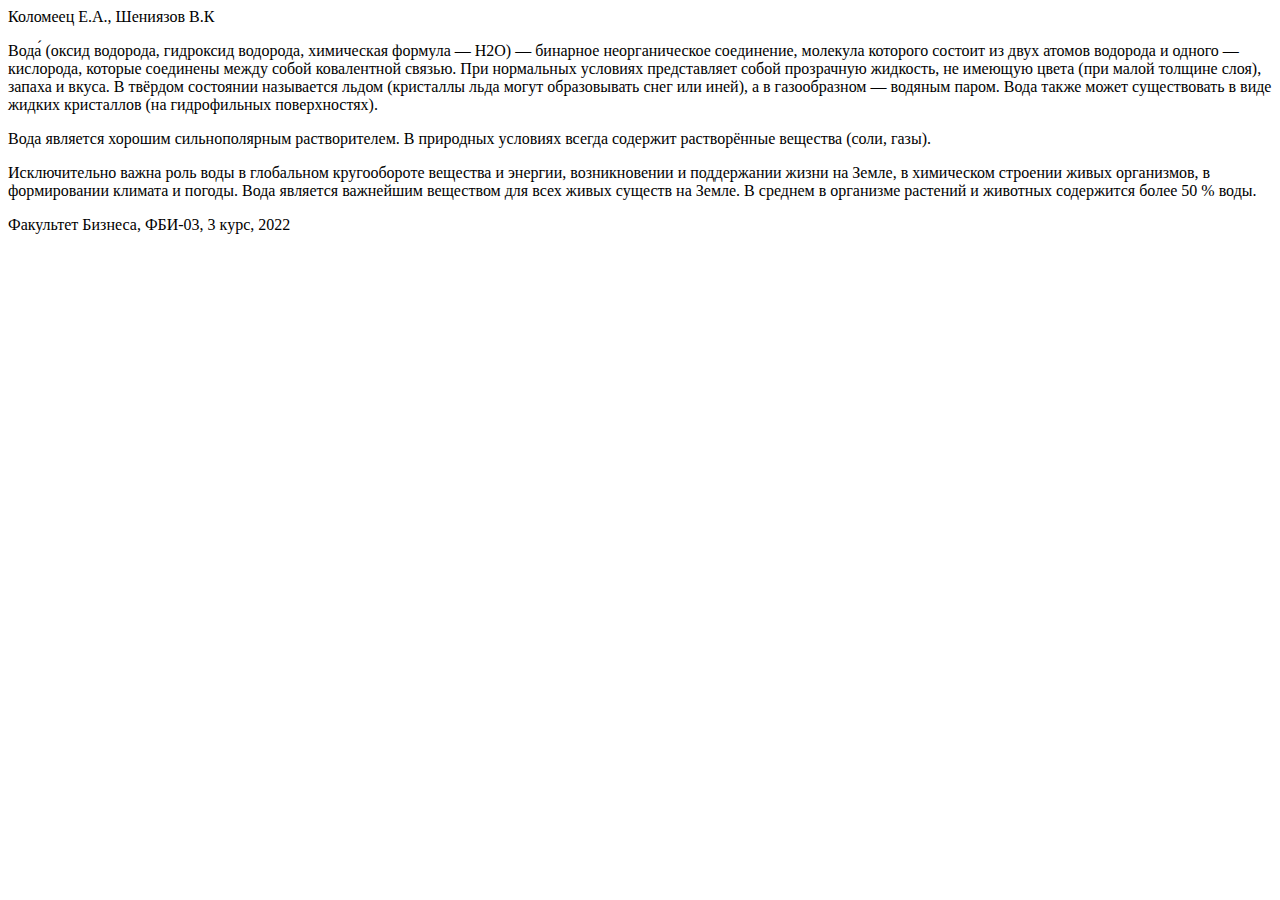
==== lab3.html @ 5db8722a "commit" ====
<!DOCTYPE html>
<html>
    <head>
        <meta charset="utf-8">
        <title>Коломеец, Шениязов, ФБИ-03, Лабораторная работа №3</title>
    </head>
    <body>
        <div class = "header">
            Коломеец Е.А., Шениязов В.К
        </div>

        <div class = "content">
            <p>
                Вода́ (оксид водорода, гидроксид водорода, химическая формула — H2O) — 
                бинарное неорганическое соединение, молекула которого состоит из двух атомов водорода и одного — кислорода, которые соединены между собой ковалентной связью. 
                При нормальных условиях представляет собой прозрачную жидкость, не имеющую цвета (при малой толщине слоя), запаха и вкуса. 
                В твёрдом состоянии называется льдом (кристаллы льда могут образовывать снег или иней), а в газообразном — водяным паром. 
                Вода также может существовать в виде жидких кристаллов (на гидрофильных поверхностях).
            </p>
            

            <p>
                Вода является хорошим сильнополярным растворителем. В природных условиях всегда содержит растворённые вещества (соли, газы).
            </p>
            
            <p>
                Исключительно важна роль воды в глобальном кругообороте вещества и энергии, 
                возникновении и поддержании жизни на Земле, в химическом строении живых организмов, 
                в формировании климата и погоды. Вода является важнейшим веществом для всех живых существ на Земле. 
                В среднем в организме растений и животных содержится более 50 % воды.
            </p>

        </div>

        <div class = "footer">
            Факультет Бизнеса, ФБИ-03, 3 курс, 2022
        </div>
        
    </body>
   
</html>
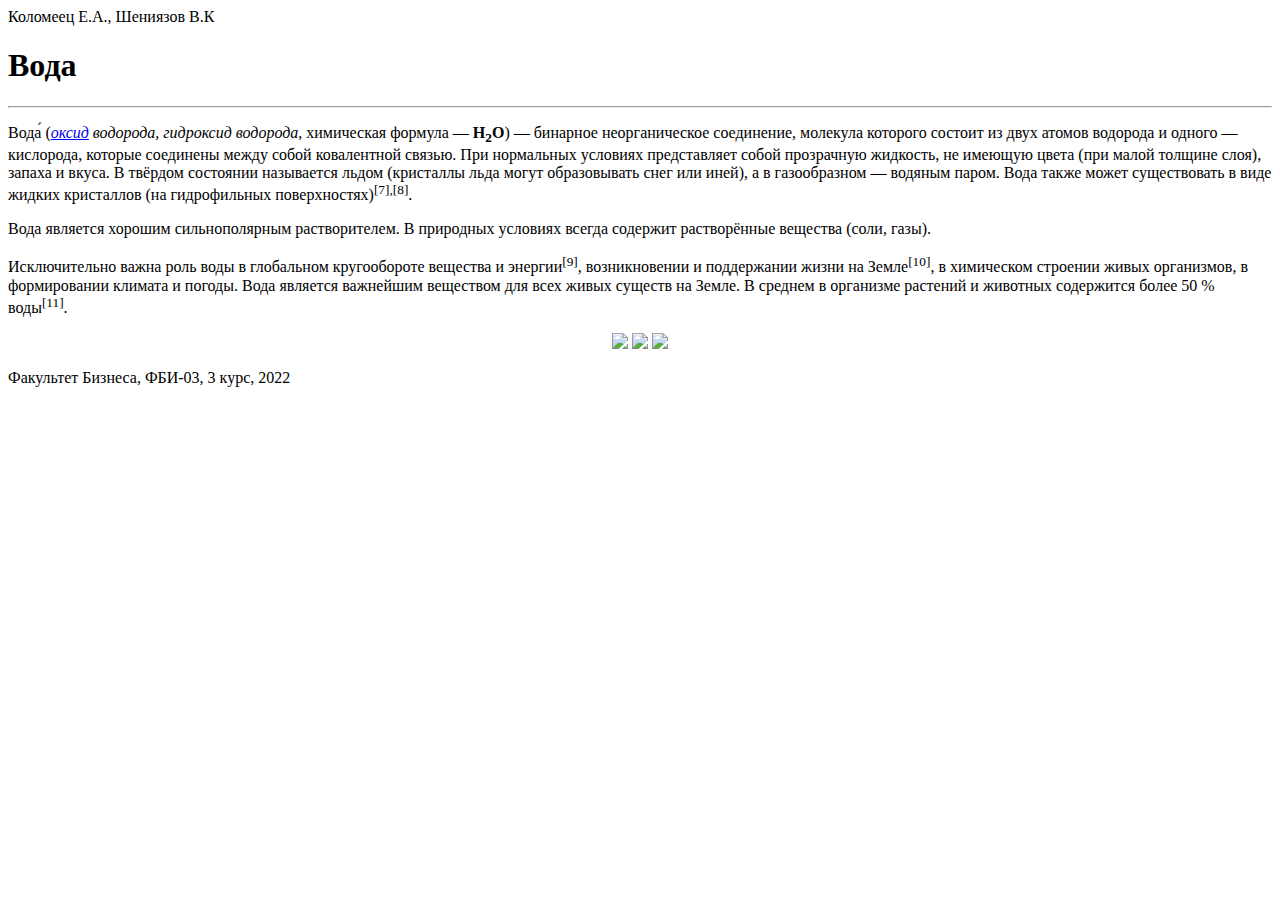
==== commit a6d2572b: "добавлена таблица физических свойств" ====
--- a/lab3.html
+++ b/lab3.html
@@ -10,12 +10,14 @@
         </div>
 
         <div class = "content">
+            <h1>Вода</h1>
+            <hr>
             <p>
-                Вода́ (оксид водорода, гидроксид водорода, химическая формула — H2O) — 
+                Вода́ (<i><a href="https://ru.wikipedia.org/wiki/%D0%9E%D0%BA%D1%81%D0%B8%D0%B4%D1%8B" title = "Оксиды">оксид</a> водорода, гидроксид водорода</i>, химическая формула — <b>H<sub>2</sub>O</b>) — 
                 бинарное неорганическое соединение, молекула которого состоит из двух атомов водорода и одного — кислорода, которые соединены между собой ковалентной связью. 
                 При нормальных условиях представляет собой прозрачную жидкость, не имеющую цвета (при малой толщине слоя), запаха и вкуса. 
                 В твёрдом состоянии называется льдом (кристаллы льда могут образовывать снег или иней), а в газообразном — водяным паром. 
-                Вода также может существовать в виде жидких кристаллов (на гидрофильных поверхностях).
+                Вода также может существовать в виде жидких кристаллов (на гидрофильных поверхностях)<sup>[7],[8]</sup>.
             </p>
             
 
@@ -24,10 +26,17 @@
             </p>
             
             <p>
-                Исключительно важна роль воды в глобальном кругообороте вещества и энергии, 
-                возникновении и поддержании жизни на Земле, в химическом строении живых организмов, 
+                Исключительно важна роль воды в глобальном кругообороте вещества и энергии<sup>[9]</sup>, 
+                возникновении и поддержании жизни на Земле<sup>[10]</sup>, в химическом строении живых организмов, 
                 в формировании климата и погоды. Вода является важнейшим веществом для всех живых существ на Земле. 
-                В среднем в организме растений и животных содержится более 50 % воды.
+                В среднем в организме растений и животных содержится более 50 % воды<sup>[11]</sup>.
+            </p>
+            <p align="center">
+                <img src="https://upload.wikimedia.org/wikipedia/commons/thumb/e/e9/Water_molecule_dimensions.svg/132px-Water_molecule_dimensions.svg.png">
+                <img src="https://upload.wikimedia.org/wikipedia/commons/thumb/b/b5/Water3d3.png/132px-Water3d3.png">
+                <img src="https://upload.wikimedia.org/wikipedia/commons/thumb/9/97/The_Earth_seen_from_Apollo_17.jpg/220px-The_Earth_seen_from_Apollo_17.jpg">
+
+
             </p>
 
         </div>
